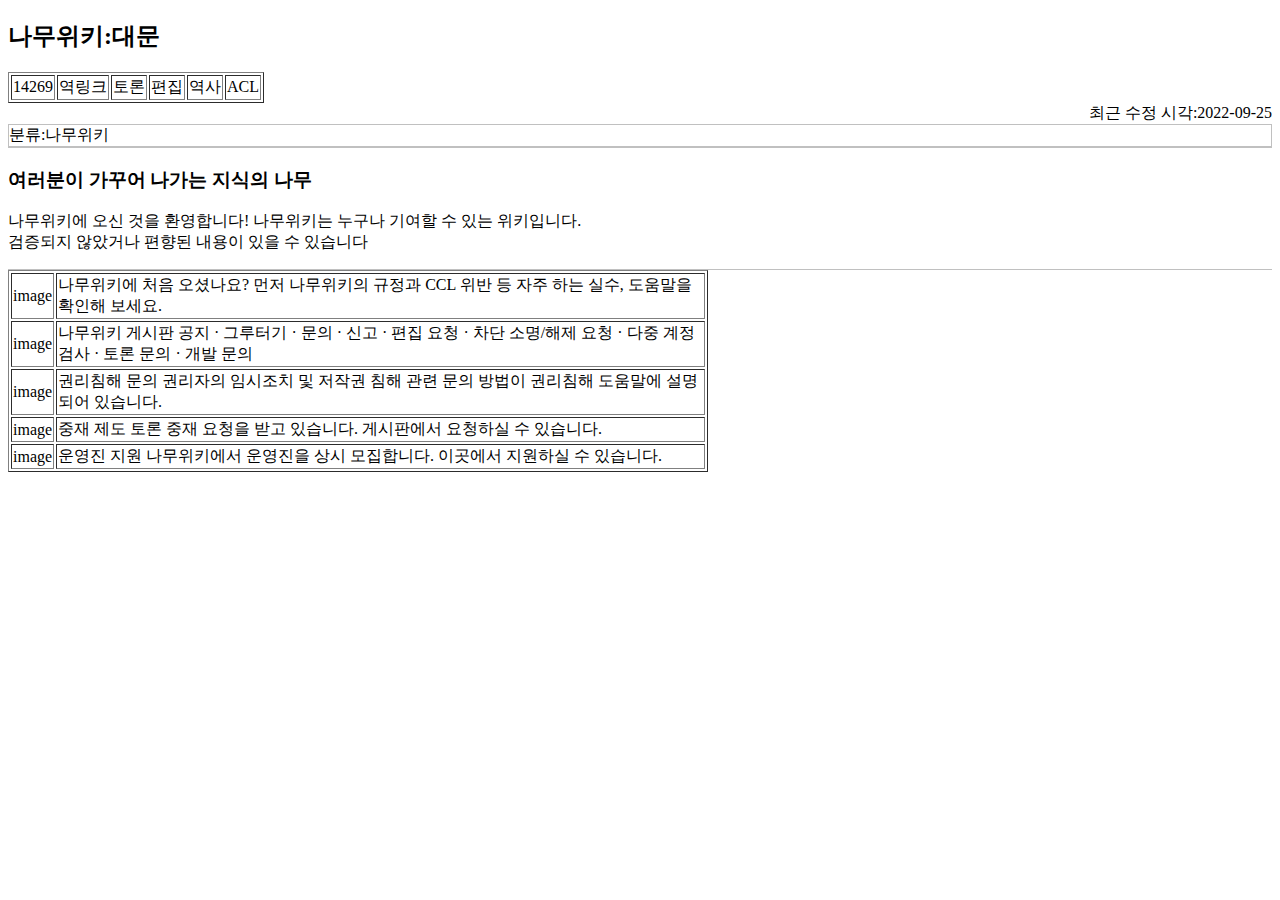
==== namu.html @ ae4594b6 "[2022/09/27]first" ====
<!DOCTYPE html>
<html lang="en">
<head>
    <meta charset="UTF-8">
    <meta http-equiv="X-UA-Compatible" content="IE=edge">
    <meta name="viewport" content="width=device-width, initial-scale=1.0">
    <link rel="stylesheet" href="style.css">
    <title>나무 위키</title>
</head>
<body>
    <h2>나무위키:대문</h2>
    <table border="1">
        <td>14269</td>
        <td>역링크</td>
        <td>토론</td>
        <td>편집</td>
        <td>역사</td>
        <td>ACL</td>
    </table>
    <div class="migi">
        <span>최근 수정 시각:2022-09-25 </span>
    </div>
    
    <div class="qwer">
    
      <span>분류:나무위키</span>
    
    </div>
    <div class="qwer1">
    <p>
        <h3>여러분이 가꾸어 나가는 지식의 나무</h3>
            나무위키에 오신 것을 환영합니다!
         나무위키는 누구나 기여할 수 있는 위키입니다.
        <br> 검증되지 않았거나 편향된 내용이 있을 수 있습니다</br>
    </p> 
   </div>
   <div class="my_box">
    <table border="1"width="700">
    <tr>
      <td>image</td>
      <td>나무위키에 처음 오셨나요?
먼저 나무위키의 규정과 CCL 위반 등 자주 하는 실수, 도움말을 확인해 보세요.</td>
    </tr>
    <tr>
        <td>image</td>
      <td>나무위키 게시판
        공지 · 그루터기 · 문의 · 신고 · 편집 요청 · 차단 소명/해제 요청 · 다중 계정 검사 · 토론 문의 · 개발 문의
    </tr>
    <tr>
        <td>image</td>
      <td>권리침해 문의
        권리자의 임시조치 및 저작권 침해 관련 문의 방법이 권리침해 도움말에 설명되어 있습니다.
    </tr>
    <tr>
        <td>image</td>
      <td>중재 제도
        토론 중재 요청을 받고 있습니다. 게시판에서 요청하실 수 있습니다.
<tr>
    <td>image</td>
  <td>운영진 지원
    나무위키에서 운영진을 상시 모집합니다. 이곳에서 지원하실 수 있습니다.
</td>
    </tr>
</table>  

</div>

</body>

</html>
---- style.css ----
.qwer{
    border: 1px solid silver
}

.qwer1{
    
    border-top:1px solid silver;
    border-bottom :1px solid silver;
   
}

.migi{
    text-align: right;

}
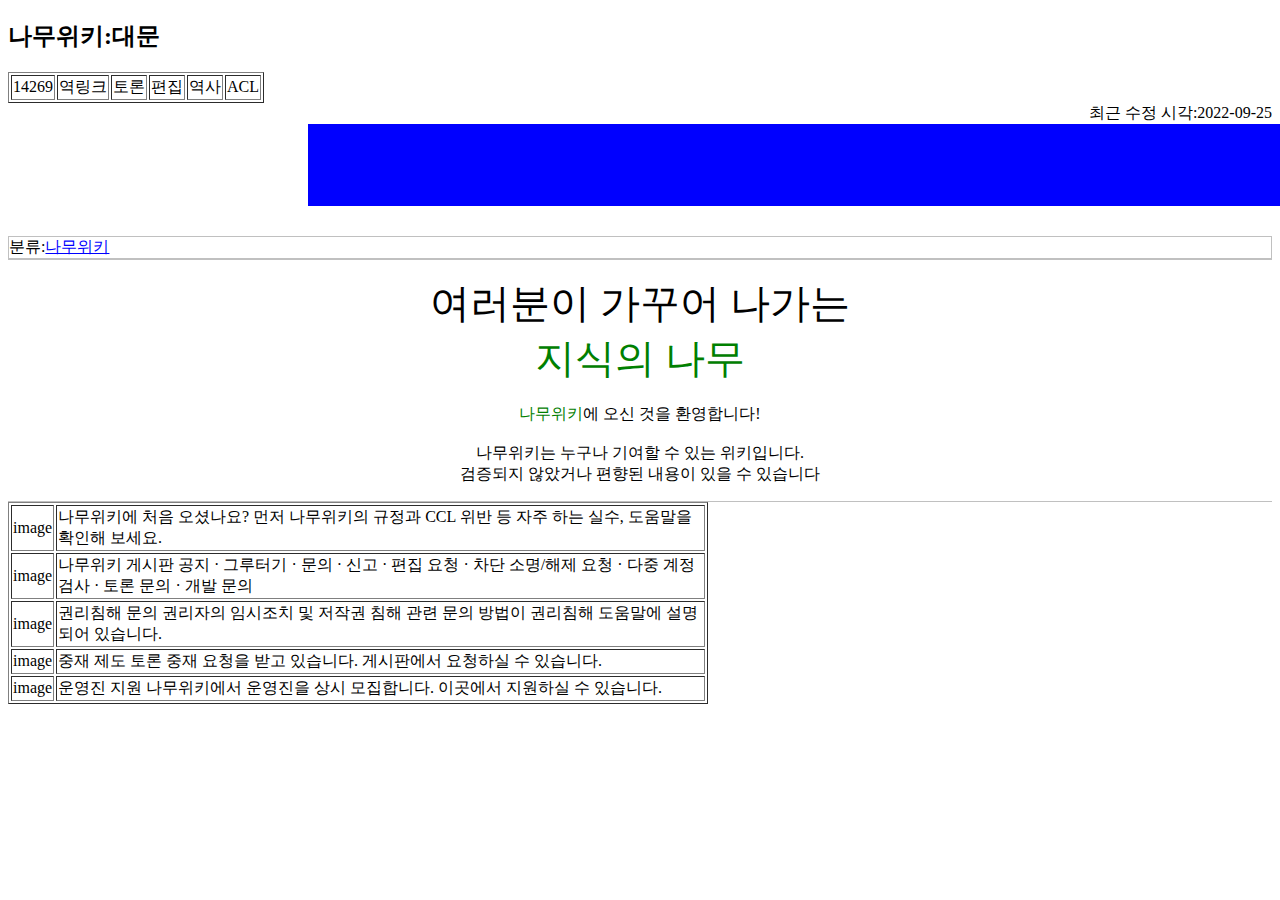
==== commit bac968f2: "cording practice 2days" ====
--- a/namu.html
+++ b/namu.html
@@ -19,23 +19,33 @@
     </table>
     <div class="migi">
         <span>최근 수정 시각:2022-09-25 </span>
+       
+    </div>
+    <div class="qw">
+     
     </div>
     
     <div class="qwer">
     
-      <span>분류:나무위키</span>
-    
+      분류:<span class=welcome>나무위키</span>
+      
     </div>
     <div class="qwer1">
     <p>
-        <h3>여러분이 가꾸어 나가는 지식의 나무</h3>
-            나무위키에 오신 것을 환영합니다!
-         나무위키는 누구나 기여할 수 있는 위키입니다.
-        <br> 검증되지 않았거나 편향된 내용이 있을 수 있습니다</br>
+            <div style="font-size: 40px;">
+            
+             
+            여러분이 가꾸어 나가는 <div class="col1">지식의 나무 </div>
+          
+            </div>
+        
+      <br> <span style="color: green;">나무위키</span>에 오신 것을 환영합니다!  </br>
+        <br>   나무위키는 누구나 기여할 수 있는 위키입니다.</br>
+          검증되지 않았거나 편향된 내용이 있을 수 있습니다
     </p> 
    </div>
    <div class="my_box">
-    <table border="1"width="700">
+    <table border="1" width="700">
     <tr>
       <td>image</td>
       <td>나무위키에 처음 오셨나요?
--- a/style.css
+++ b/style.css
@@ -1,15 +1,34 @@
 .qwer{
-    border: 1px solid silver
+    border: 1px solid silver;
+    display: flex;
+   
 }
-
+span.welcome{
+    color: blue;
+    text-decoration: underline;
+}
 .qwer1{
-    
+    text-align: center;
     border-top:1px solid silver;
     border-bottom :1px solid silver;
-   
+    
 }
 
 .migi{
     text-align: right;
 
-}+}
+
+.qw{
+    border:1px solid blue;
+    height: 80px;
+    width: 1000px;
+    display: flex;
+    background-color: blue;
+    margin-left: 300px;
+    margin-bottom: 30px;
+}
+
+.col1{
+    color: green;
+    }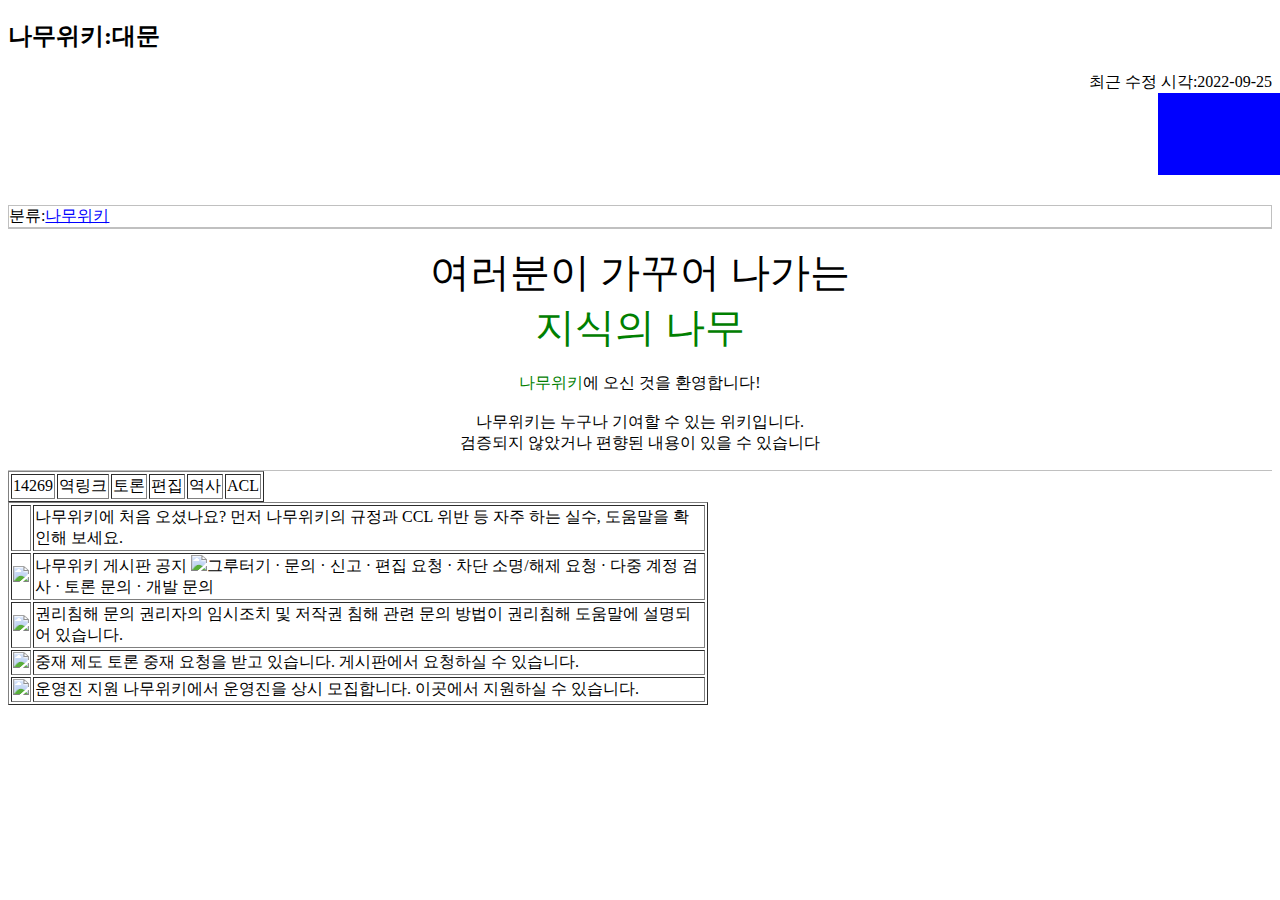
==== commit 935ff24f: "practicing2" ====
--- a/namu.html
+++ b/namu.html
@@ -9,6 +9,7 @@
 </head>
 <body>
     <h2>나무위키:대문</h2>
+    <div class="table121">
     <table border="1">
         <td>14269</td>
         <td>역링크</td>
@@ -16,7 +17,9 @@
         <td>편집</td>
         <td>역사</td>
         <td>ACL</td>
-    </table>
+     
+      </div>
+  
     <div class="migi">
         <span>최근 수정 시각:2022-09-25 </span>
        
@@ -44,29 +47,37 @@
           검증되지 않았거나 편향된 내용이 있을 수 있습니다
     </p> 
    </div>
-   <div class="my_box">
+   
     <table border="1" width="700">
     <tr>
-      <td>image</td>
+     <td><div class="aa11"></td></div> 
       <td>나무위키에 처음 오셨나요?
 먼저 나무위키의 규정과 CCL 위반 등 자주 하는 실수, 도움말을 확인해 보세요.</td>
     </tr>
     <tr>
-        <td>image</td>
+      <div class="aa11"><td><img src="pexels-bruno-silva-13687407.jpg"></td></div>
       <td>나무위키 게시판
-        공지 · 그루터기 · 문의 · 신고 · 편집 요청 · 차단 소명/해제 요청 · 다중 계정 검사 · 토론 문의 · 개발 문의
+        공지 
+       <span><img src =C:\Users\jbh94\OneDrive\바탕 화면\practice\img\palm-leaves-baie-lazare-mahe-island-seychelles-3869777.jpg>그루터기</span>
+       <span>· 문의 </span>
+       <span>· 신고 </span>
+       <span>· 편집 요청 </span>
+       <span>· 차단 소명/해제 요청</span> 
+       <span>· 다중 계정 검사 </span>
+       <span>· 토론 문의 </span>
+       <span>· 개발 문의</span>
     </tr>
     <tr>
-        <td>image</td>
+      <div class="box1"><td><img src="pexels-bruno-silva-13687407.jpg"></td></div>
       <td>권리침해 문의
         권리자의 임시조치 및 저작권 침해 관련 문의 방법이 권리침해 도움말에 설명되어 있습니다.
     </tr>
     <tr>
-        <td>image</td>
+      <div class="box1"><td><img src="pexels-bruno-silva-13687407.jpg"></td></div>
       <td>중재 제도
         토론 중재 요청을 받고 있습니다. 게시판에서 요청하실 수 있습니다.
 <tr>
-    <td>image</td>
+  <div class="box1"><td><img src="pexels-bruno-silva-13687407.jpg"></td></div>
   <td>운영진 지원
     나무위키에서 운영진을 상시 모집합니다. 이곳에서 지원하실 수 있습니다.
 </td>
--- a/style.css
+++ b/style.css
@@ -7,13 +7,18 @@
     color: blue;
     text-decoration: underline;
 }
+
 .qwer1{
     text-align: center;
     border-top:1px solid silver;
     border-bottom :1px solid silver;
     
 }
-
+.table121{
+    align:right;
+    
+   }
+   
 .migi{
     text-align: right;
 
@@ -25,10 +30,14 @@
     width: 1000px;
     display: flex;
     background-color: blue;
-    margin-left: 300px;
+    margin-left: 1150px;
     margin-bottom: 30px;
 }
 
 .col1{
     color: green;
-    }+    }
+
+.aa11{
+   
+}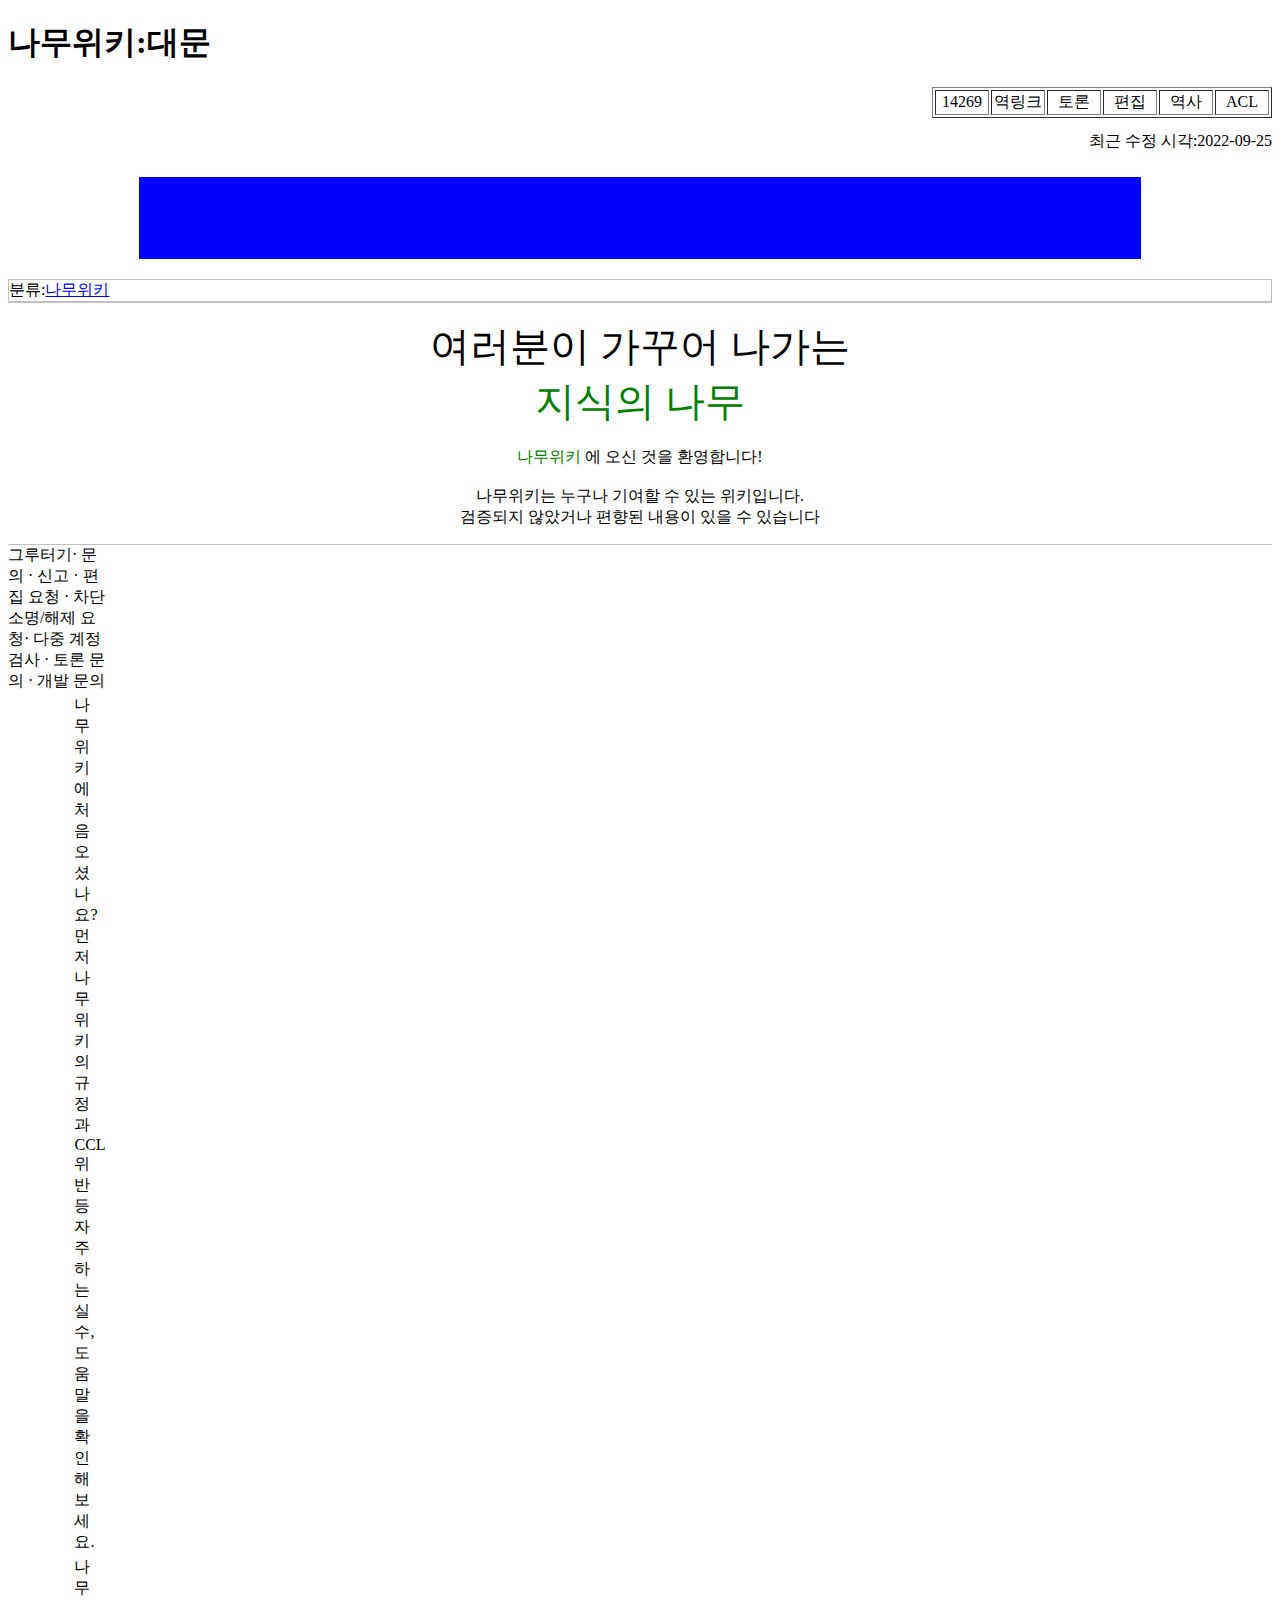
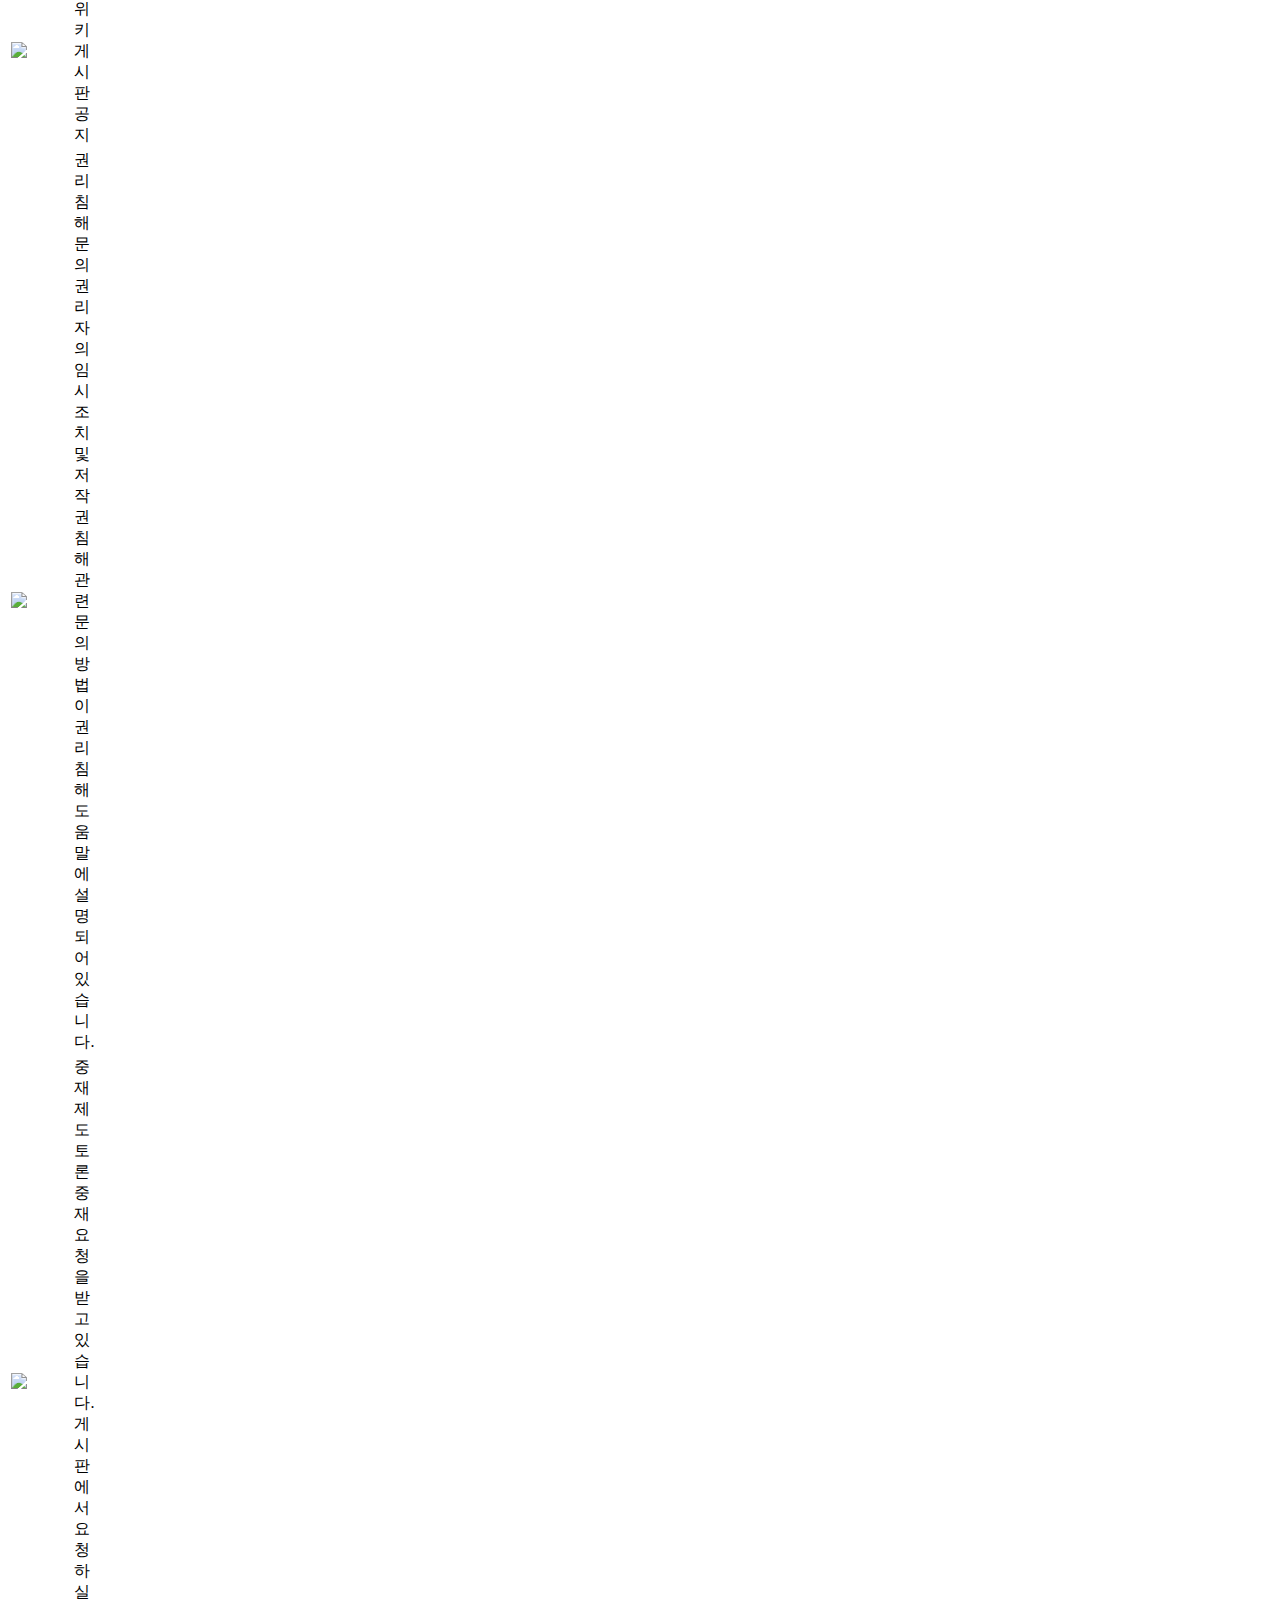
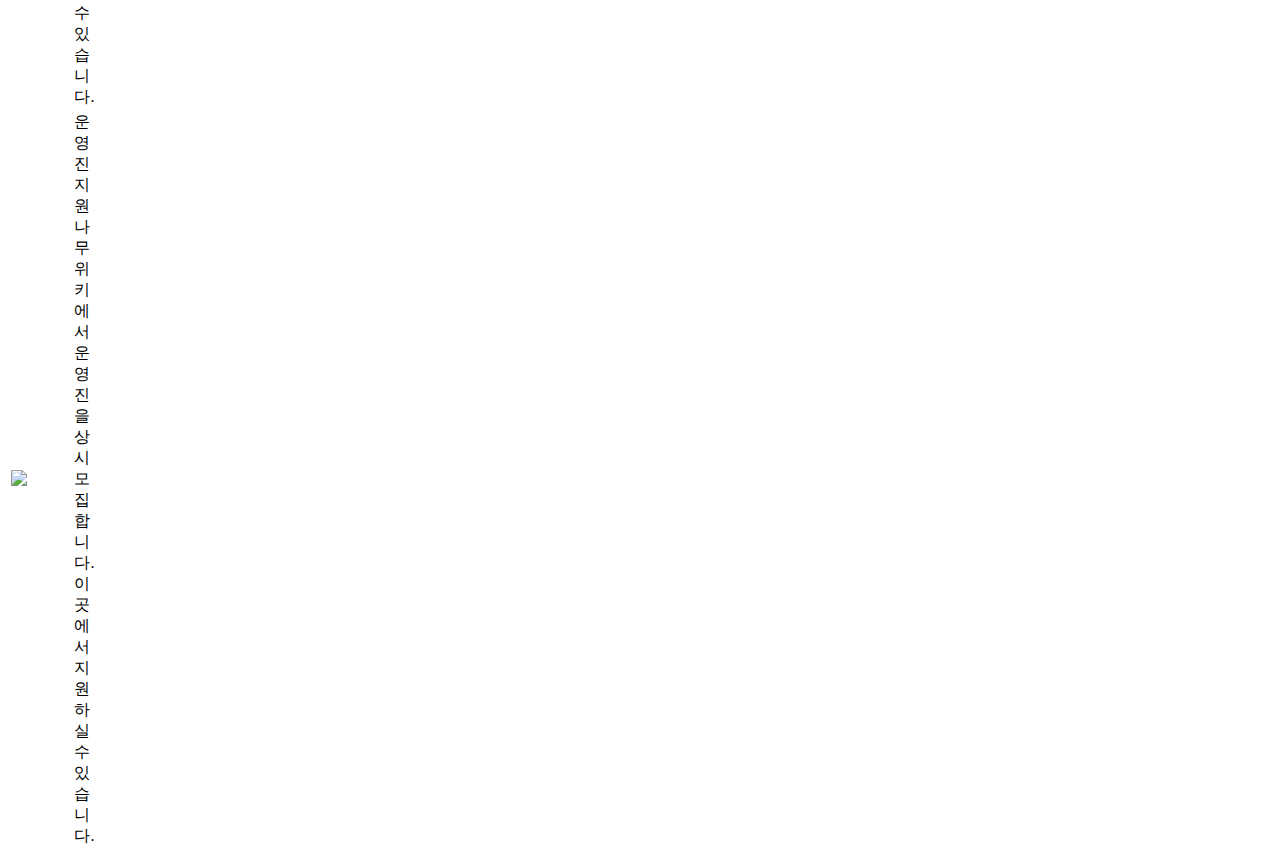
==== commit 795b5ba8: "practice 3" ====
--- a/namu.html
+++ b/namu.html
@@ -7,81 +7,131 @@
     <link rel="stylesheet" href="style.css">
     <title>나무 위키</title>
 </head>
+
 <body>
-    <h2>나무위키:대문</h2>
+    
+  <h1>나무위키:대문</h1>
     <div class="table121">
-    <table border="1">
-        <td>14269</td>
-        <td>역링크</td>
-        <td>토론</td>
-        <td>편집</td>
-        <td>역사</td>
-        <td>ACL</td>
+    <table border="1"align="right">
+        <td width="50px">14269</td>
+        <td width="50px">역링크</td>
+        <td width="50px">토론</td>
+        <td width="50px">편집</td>
+        <td width="50px">역사</td>
+        <td width="50px">ACL</td>
+    </table>
      
-      </div>
+    </div>
   
     <div class="migi">
-        <span>최근 수정 시각:2022-09-25 </span>
+       
+      최근 수정 시각:2022-09-25 
        
     </div>
+   
     <div class="qw">
      
     </div>
     
     <div class="qwer">
     
-      분류:<span class=welcome>나무위키</span>
+      분류:<span class="welcome">나무위키</span>
       
     </div>
     <div class="qwer1">
-    <p>
+   
+     <p>
             <div style="font-size: 40px;">
-            
-             
-            여러분이 가꾸어 나가는 <div class="col1">지식의 나무 </div>
+             여러분이 가꾸어 나가는 
+
+            <div class="col1">
+              지식의 나무 
+            </div>
           
             </div>
         
-      <br> <span style="color: green;">나무위키</span>에 오신 것을 환영합니다!  </br>
-        <br>   나무위키는 누구나 기여할 수 있는 위키입니다.</br>
-          검증되지 않았거나 편향된 내용이 있을 수 있습니다
+      <br> 
+         <span style="color: green;">
+          나무위키
+        </span>
+        에 오신 것을 환영합니다! 
+      </br>
+      
+      <br>  
+       나무위키는 누구나 기여할 수 있는 위키입니다.
+      </br>
+      
+      검증되지 않았거나 편향된 내용이 있을 수 있습니다
     </p> 
-   </div>
+  
+  </div>
    
-    <table border="1" width="700">
+  <div class="rw11">
+  
+    <table>
+   
+      <tr>
+     <td width="200px">
+      <div class="aa11">
+
+    </td>
+      </div> 
+     
+     <td>
+      나무위키에 처음 오셨나요?먼저 나무위키의 규정과 CCL 위반 등 자주 하는 실수, 도움말을 확인해 보세요.
+     </td>
+    
+    </tr>
+    
+  <tr>
+    
+    <div class="aa11"><td><img src="./img/palm-leaves-baie-lazare-mahe-island-seychelles-3869777.jpg"></td></div>
+      <td>나무위키 게시판 공지 </td>
+
+          <span><img src ="">그루터기</span>
+          <span><img src ="">· 문의 </span>
+          <span><img src ="">· 신고 </span>
+          <span>· 편집 요청 </span>
+          <span>· 차단 소명/해제 요청</span> 
+          <span>· 다중 계정 검사 </span>
+          <span>· 토론 문의 </span>
+          <span>· 개발 문의</span>
+
+  </tr>
+    </div>
+  <tr>
+      <div class="box1">
+        <td>
+          <img src="pexels-bruno-silva-13687407.jpg">
+        </td>
+      </div>
+      
+      <td>권리침해 문의권리자의 임시조치 및 저작권 침해 관련 문의 방법이 권리침해 도움말에 설명되어 있습니다.</td>
+  
+  
+      </tr>
     <tr>
-     <td><div class="aa11"></td></div> 
-      <td>나무위키에 처음 오셨나요?
-먼저 나무위키의 규정과 CCL 위반 등 자주 하는 실수, 도움말을 확인해 보세요.</td>
-    </tr>
-    <tr>
-      <div class="aa11"><td><img src="pexels-bruno-silva-13687407.jpg"></td></div>
-      <td>나무위키 게시판
-        공지 
-       <span><img src =C:\Users\jbh94\OneDrive\바탕 화면\practice\img\palm-leaves-baie-lazare-mahe-island-seychelles-3869777.jpg>그루터기</span>
-       <span>· 문의 </span>
-       <span>· 신고 </span>
-       <span>· 편집 요청 </span>
-       <span>· 차단 소명/해제 요청</span> 
-       <span>· 다중 계정 검사 </span>
-       <span>· 토론 문의 </span>
-       <span>· 개발 문의</span>
-    </tr>
-    <tr>
-      <div class="box1"><td><img src="pexels-bruno-silva-13687407.jpg"></td></div>
-      <td>권리침해 문의
-        권리자의 임시조치 및 저작권 침해 관련 문의 방법이 권리침해 도움말에 설명되어 있습니다.
-    </tr>
-    <tr>
-      <div class="box1"><td><img src="pexels-bruno-silva-13687407.jpg"></td></div>
-      <td>중재 제도
-        토론 중재 요청을 받고 있습니다. 게시판에서 요청하실 수 있습니다.
+ 
+      <div class="box1">
+        <td>
+          <img src="pexels-bruno-silva-13687407.jpg">
+        </td>
+      </div>
+      
+      <td> 
+        중재 제도 토론 중재 요청을 받고 있습니다. 게시판에서 요청하실 수 있습니다.
+      </td> 
 <tr>
-  <div class="box1"><td><img src="pexels-bruno-silva-13687407.jpg"></td></div>
+ 
+  <div class="box1">
+    <td><img src="pexels-bruno-silva-13687407.jpg"></td>
+  </div>
+ 
   <td>운영진 지원
     나무위키에서 운영진을 상시 모집합니다. 이곳에서 지원하실 수 있습니다.
-</td>
-    </tr>
+  </td>
+  
+</tr>
 </table>  
 
 </div>
--- a/style.css
+++ b/style.css
@@ -1,7 +1,7 @@
 .qwer{
     border: 1px solid silver;
     display: flex;
-   
+    margin-top: 20px;
 }
 span.welcome{
     color: blue;
@@ -15,13 +15,13 @@
     
 }
 .table121{
-    align:right;
-    
+   text-align: center;
    }
    
 .migi{
     text-align: right;
-
+    margin-top: 66px;
+   
 }
 
 .qw{
@@ -30,14 +30,23 @@
     width: 1000px;
     display: flex;
     background-color: blue;
-    margin-left: 1150px;
-    margin-bottom: 30px;
+    justify-content: center;
+    margin: auto;
+    margin-top: 25px;
 }
 
 .col1{
     color: green;
     }
 
+.rw11{
+    border: 1px;
+    width: 100px;
+}
+
 .aa11{
-   
-}+    width: auto; 
+    height:auto; 
+  }
+  
+    
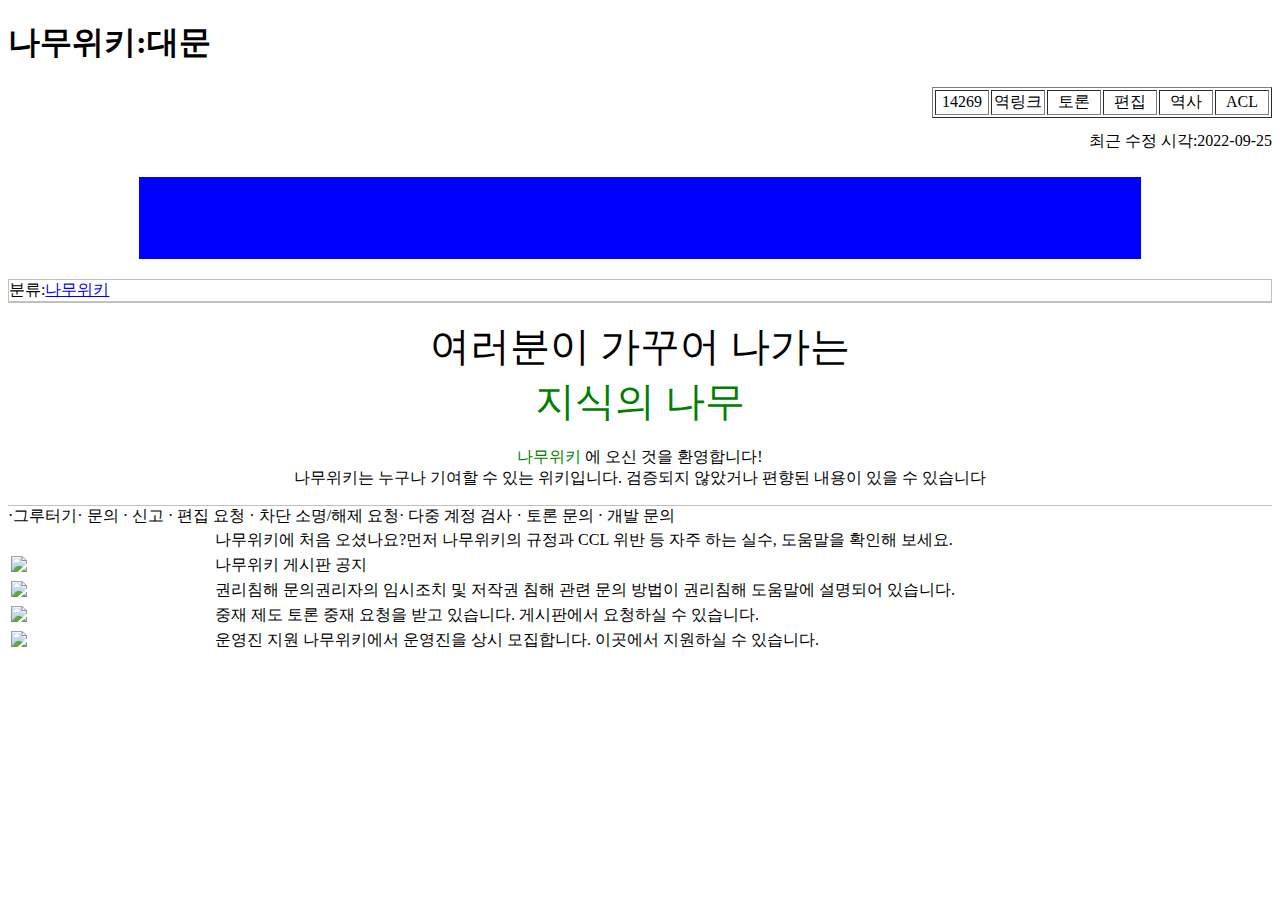
==== commit 501dadec: "practice4" ====
--- a/namu.html
+++ b/namu.html
@@ -1,3 +1,9 @@
+<!DOCTYPE html>
+<html lang="en">
+<head>
+    <meta charset="UTF-8">
+    <meta http-equiv="X-UA-Compatible" content="IE=edge">
+    <meta name="viewport" content="width=device-width, initial-scale=1.0">
 <!DOCTYPE html>
 <html lang="en">
 <head>
@@ -8,134 +14,102 @@
     <title>나무 위키</title>
 </head>
 
-<body>
-    
+<body>  
   <h1>나무위키:대문</h1>
     <div class="table121">
-    <table border="1"align="right">
-        <td width="50px">14269</td>
-        <td width="50px">역링크</td>
-        <td width="50px">토론</td>
-        <td width="50px">편집</td>
-        <td width="50px">역사</td>
-        <td width="50px">ACL</td>
-    </table>
-     
+        <table border="1"align="right">
+            <td width="50px">14269</td>
+            <td width="50px">역링크</td>
+            <td width="50px">토론</td>
+            <td width="50px">편집</td>
+            <td width="50px">역사</td>
+            <td width="50px">ACL</td>
+        </table> 
     </div>
-  
+    
     <div class="migi">
-       
-      최근 수정 시각:2022-09-25 
-       
+       최근 수정 시각:2022-09-25 
     </div>
-   
     <div class="qw">
      
     </div>
-    
     <div class="qwer">
-    
-      분류:<span class="welcome">나무위키</span>
-      
+        분류:<span class="welcome">나무위키</span>
     </div>
     <div class="qwer1">
-   
-     <p>
+        <p>
             <div style="font-size: 40px;">
-             여러분이 가꾸어 나가는 
+                여러분이 가꾸어 나가는
+                <div class="col1">
+                    지식의 나무 
+                </div>
+            </div>
+            <span style="color: green;">
+              <br> 나무위키
+            </span>
+            <span>
+                에 오신 것을 환영합니다! 
+            </span>
+            <br>
+            <sapn>
+                나무위키는 누구나 기여할 수 있는 위키입니다.
+            </sapn>
+            <span>
+                검증되지 않았거나 편향된 내용이 있을 수 있습니다
+            </span>
+        </p> 
+    </div>
+    <table>
+        <div class="rw11">
+            <tr>
+                <td width="200px">
+                    <div class="aa11">
+                    
+                    </div>    
+                </td>
+                <td>
+                    나무위키에 처음 오셨나요?먼저 나무위키의 규정과 CCL 위반 등 자주 하는 실수, 도움말을 확인해 보세요.
+                </td>
+            </tr>
+            
+            <tr>
+                <div class="aa11">
+                    <td><img src="./img/palm-leaves-baie-lazare-mahe-island-seychelles-3869777.jpg"></td>
+                </div>
+                <td>나무위키 게시판 공지 </td>
+                <span><img src ="">·그루터기</span>
+                <span><img src ="">· 문의 </span>
+                <span><img src ="">· 신고 </span>
+                <span><img src ="">· 편집 요청 </span>
+                <span><img src ="">· 차단 소명/해제 요청</span> 
+                <span><img src ="">· 다중 계정 검사 </span>
+                <span><img src ="">· 토론 문의 </span>
+                <span><img src ="">· 개발 문의</span>
 
-            <div class="col1">
-              지식의 나무 
+            </tr>
+        </div>
+        <tr>
+            <div class="box1">
+                <td><img src="pexels-bruno-silva-13687407.jpg"></td>
             </div>
-          
+            <td>권리침해 문의권리자의 임시조치 및 저작권 침해 관련 문의 방법이 권리침해 도움말에 설명되어 있습니다.</td>
+        </tr>
+        <tr>
+            <div class="box1">
+                <td>
+                    <img src="pexels-bruno-silva-13687407.jpg">
+                </td>
             </div>
-        
-      <br> 
-         <span style="color: green;">
-          나무위키
-        </span>
-        에 오신 것을 환영합니다! 
-      </br>
-      
-      <br>  
-       나무위키는 누구나 기여할 수 있는 위키입니다.
-      </br>
-      
-      검증되지 않았거나 편향된 내용이 있을 수 있습니다
-    </p> 
-  
-  </div>
-   
-  <div class="rw11">
-  
-    <table>
-   
-      <tr>
-     <td width="200px">
-      <div class="aa11">
-
-    </td>
-      </div> 
-     
-     <td>
-      나무위키에 처음 오셨나요?먼저 나무위키의 규정과 CCL 위반 등 자주 하는 실수, 도움말을 확인해 보세요.
-     </td>
-    
-    </tr>
-    
-  <tr>
-    
-    <div class="aa11"><td><img src="./img/palm-leaves-baie-lazare-mahe-island-seychelles-3869777.jpg"></td></div>
-      <td>나무위키 게시판 공지 </td>
-
-          <span><img src ="">그루터기</span>
-          <span><img src ="">· 문의 </span>
-          <span><img src ="">· 신고 </span>
-          <span>· 편집 요청 </span>
-          <span>· 차단 소명/해제 요청</span> 
-          <span>· 다중 계정 검사 </span>
-          <span>· 토론 문의 </span>
-          <span>· 개발 문의</span>
-
-  </tr>
-    </div>
-  <tr>
-      <div class="box1">
+            <td> 
+                중재 제도 토론 중재 요청을 받고 있습니다. 게시판에서 요청하실 수 있습니다.
+            </td> 
+        </tr>
+        <div class="box1">
+            <td><img src="pexels-bruno-silva-13687407.jpg"></td>
+        </div>
         <td>
-          <img src="pexels-bruno-silva-13687407.jpg">
+            운영진 지원 나무위키에서 운영진을 상시 모집합니다. 이곳에서 지원하실 수 있습니다.
         </td>
-      </div>
-      
-      <td>권리침해 문의권리자의 임시조치 및 저작권 침해 관련 문의 방법이 권리침해 도움말에 설명되어 있습니다.</td>
-  
-  
-      </tr>
-    <tr>
- 
-      <div class="box1">
-        <td>
-          <img src="pexels-bruno-silva-13687407.jpg">
-        </td>
-      </div>
-      
-      <td> 
-        중재 제도 토론 중재 요청을 받고 있습니다. 게시판에서 요청하실 수 있습니다.
-      </td> 
-<tr>
- 
-  <div class="box1">
-    <td><img src="pexels-bruno-silva-13687407.jpg"></td>
-  </div>
- 
-  <td>운영진 지원
-    나무위키에서 운영진을 상시 모집합니다. 이곳에서 지원하실 수 있습니다.
-  </td>
-  
-</tr>
-</table>  
-
-</div>
-
+    </table>  
 </body>
-
 </html>--- a/style.css
+++ b/style.css
@@ -40,6 +40,7 @@
     }
 
 .rw11{
+    table-layout: auto;
     border: 1px;
     width: 100px;
 }
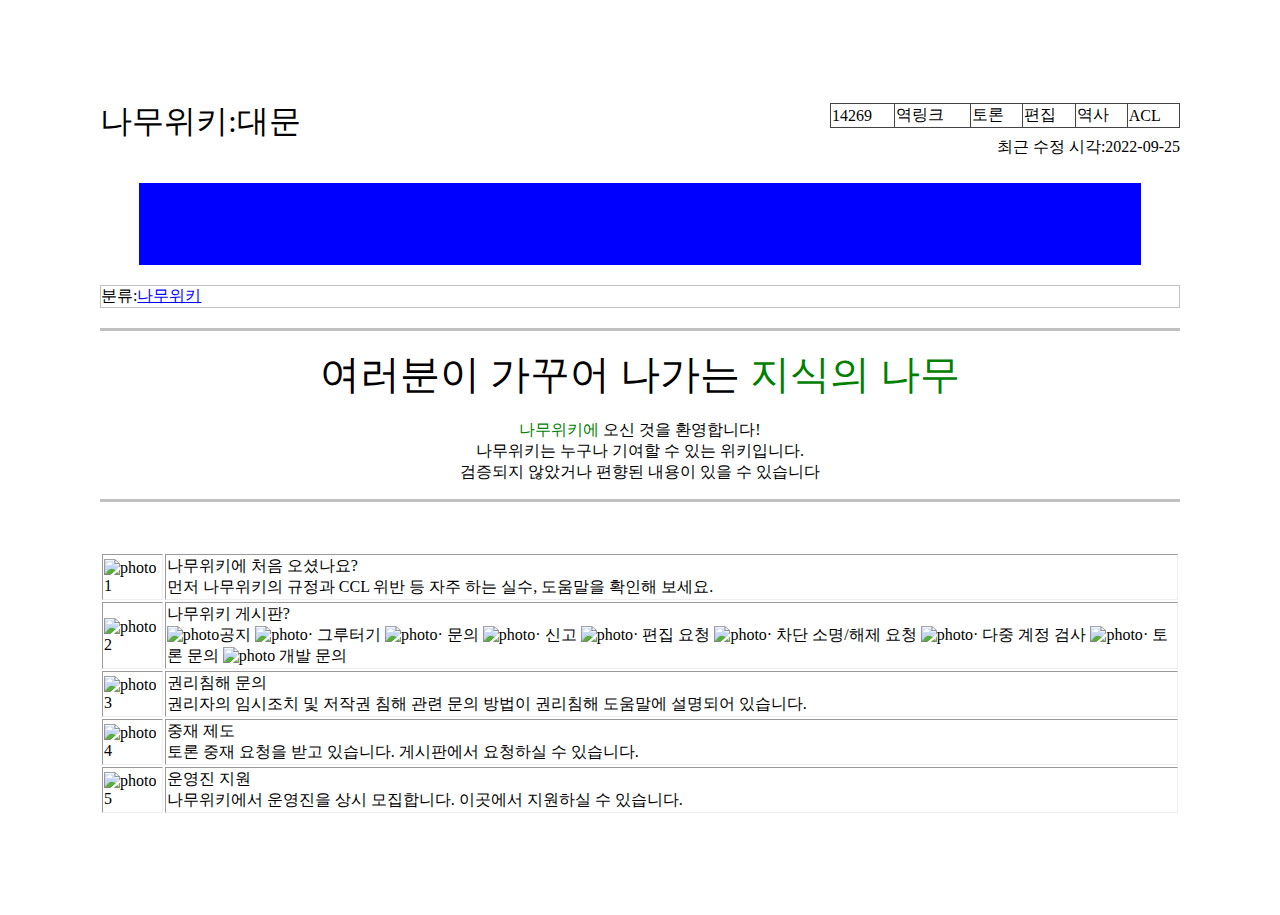
==== commit 4af6d709: "practice3" ====
--- a/namu.html
+++ b/namu.html
@@ -15,18 +15,19 @@
 </head>
 
 <body>  
-  <h1>나무위키:대문</h1>
-    <div class="table121">
-        <table border="1"align="right">
-            <td width="50px">14269</td>
-            <td width="50px">역링크</td>
-            <td width="50px">토론</td>
-            <td width="50px">편집</td>
-            <td width="50px">역사</td>
-            <td width="50px">ACL</td>
-        </table> 
+    <div class="title0">
+         나무위키:대문
     </div>
-    
+    <table class="table0" border="1">
+        <div class="table121">
+            <td>14269</td>
+            <td>역링크</td>
+            <td>토론</td>
+            <td>편집</td>
+            <td>역사</td>
+            <td>ACL</td>
+        </div>
+</table>
     <div class="migi">
        최근 수정 시각:2022-09-25 
     </div>
@@ -39,77 +40,65 @@
     <div class="qwer1">
         <p>
             <div style="font-size: 40px;">
-                여러분이 가꾸어 나가는
-                <div class="col1">
-                    지식의 나무 
-                </div>
+                여러분이 가꾸어 나가는 <span class=col1>지식의 나무 </span>
+              
             </div>
             <span style="color: green;">
-              <br> 나무위키
+              <br> 나무위키에
             </span>
             <span>
-                에 오신 것을 환영합니다! 
+                오신 것을 환영합니다! 
             </span>
             <br>
-            <sapn>
-                나무위키는 누구나 기여할 수 있는 위키입니다.
-            </sapn>
             <span>
+                나무위키는 누구나 기여할 수 있는 위키입니다.<br>
                 검증되지 않았거나 편향된 내용이 있을 수 있습니다
             </span>
         </p> 
     </div>
-    <table>
-        <div class="rw11">
-            <tr>
-                <td width="200px">
-                    <div class="aa11">
-                    
-                    </div>    
-                </td>
-                <td>
-                    나무위키에 처음 오셨나요?먼저 나무위키의 규정과 CCL 위반 등 자주 하는 실수, 도움말을 확인해 보세요.
+    <table class="table1" border="1" solid="black">
+        <tbody>
+           <tr> 
+                <td><img src="" alt="photo">1</td>
+                <td>나무위키에 처음 오셨나요?<br> 
+                먼저 나무위키의 규정과 CCL 위반 등 자주 하는 실수, 도움말을 확인해 보세요.
                 </td>
             </tr>
-            
-            <tr>
-                <div class="aa11">
-                    <td><img src="./img/palm-leaves-baie-lazare-mahe-island-seychelles-3869777.jpg"></td>
-                </div>
-                <td>나무위키 게시판 공지 </td>
-                <span><img src ="">·그루터기</span>
-                <span><img src ="">· 문의 </span>
-                <span><img src ="">· 신고 </span>
-                <span><img src ="">· 편집 요청 </span>
-                <span><img src ="">· 차단 소명/해제 요청</span> 
-                <span><img src ="">· 다중 계정 검사 </span>
-                <span><img src ="">· 토론 문의 </span>
-                <span><img src ="">· 개발 문의</span>
-
+            <tr> 
+                <td><img src="" alt="photo">2</td>
+                <td>나무위키 게시판?<br> 
+                    <div class="photo1">
+                        <img src="" alt="photo">공지 
+                        <img src="" alt="photo">· 그루터기 
+                        <img src="" alt="photo">· 문의
+                        <img src="" alt="photo">· 신고 
+                        <img src="" alt="photo">· 편집 요청 
+                        <img src="" alt="photo">· 차단 소명/해제 요청 
+                        <img src="" alt="photo">· 다중 계정 검사
+                        <img src="" alt="photo">· 토론 문의 
+                        <img src="" alt="photo"> 개발 문의
+                    </div> 
+                  </td>
             </tr>
-        </div>
-        <tr>
-            <div class="box1">
-                <td><img src="pexels-bruno-silva-13687407.jpg"></td>
-            </div>
-            <td>권리침해 문의권리자의 임시조치 및 저작권 침해 관련 문의 방법이 권리침해 도움말에 설명되어 있습니다.</td>
-        </tr>
-        <tr>
-            <div class="box1">
-                <td>
-                    <img src="pexels-bruno-silva-13687407.jpg">
+            <tr> 
+                <td><img src="" alt="photo">3</td>
+                <td>권리침해 문의<br> 
+                    권리자의 임시조치 및 저작권 침해 관련 문의 방법이 권리침해 도움말에 설명되어 있습니다.
                 </td>
-            </div>
-            <td> 
-                중재 제도 토론 중재 요청을 받고 있습니다. 게시판에서 요청하실 수 있습니다.
-            </td> 
-        </tr>
-        <div class="box1">
-            <td><img src="pexels-bruno-silva-13687407.jpg"></td>
-        </div>
-        <td>
-            운영진 지원 나무위키에서 운영진을 상시 모집합니다. 이곳에서 지원하실 수 있습니다.
-        </td>
-    </table>  
+            </tr>
+            <tr> 
+                <td><img src="" alt="photo">4</td>
+                <td>중재 제도<br> 
+                    토론 중재 요청을 받고 있습니다. 게시판에서 요청하실 수 있습니다.
+                </td>
+            </tr>
+            <tr> 
+                <td><img src="" alt="photo">5</td>
+                <td>운영진 지원<br> 
+                    나무위키에서 운영진을 상시 모집합니다. 이곳에서 지원하실 수 있습니다.
+                </td>
+            </tr>
+        </tbody>
+    </table>
 </body>
 </html>--- a/style.css
+++ b/style.css
@@ -2,6 +2,7 @@
     border: 1px solid silver;
     display: flex;
     margin-top: 20px;
+    margin-bottom: 20px;
 }
 span.welcome{
     color: blue;
@@ -10,17 +11,24 @@
 
 .qwer1{
     text-align: center;
-    border-top:1px solid silver;
-    border-bottom :1px solid silver;
+    border-top:3px solid silver;
+    border-bottom :3px solid silver;
     
 }
 .table121{
    text-align: center;
+   align-content: right;
+   margin:auto;
+   border-collapse : collapse;
+
    }
-   
+.table121,td{
+    text-align: center;
+
+}  
 .migi{
     text-align: right;
-    margin-top: 66px;
+    margin-top: 34px;
    
 }
 
@@ -37,17 +45,54 @@
 
 .col1{
     color: green;
+    
     }
 
 .rw11{
-    table-layout: auto;
-    border: 1px;
-    width: 100px;
+    
 }
 
 .aa11{
-    width: auto; 
-    height:auto; 
+    border: 1px
   }
   
+.table0{
+    width: 350px;
+    border: 1px solid #444444;
+    border-collapse: collapse;
+    float: right;
     
+} 
+.table1{ 
+   display: flex;
+   justify-content: center;
+   height: auto;
+   width: auto;
+   border:1px;
+   margin-top: 50px;
+}
+.table0,table121,td{
+    text-align:center;
+}
+
+.table2{
+    border:1px solid black;
+    height:auto;
+    width:auto;
+    text-align:left;
+
+}
+.title0{
+    display: flex;
+    text-align: center;
+    font-size: 200%;
+    margin-bottom: -41px;
+}
+.title0,td{
+    text-align:left;
+}
+
+body{
+    margin : 100px
+}
+
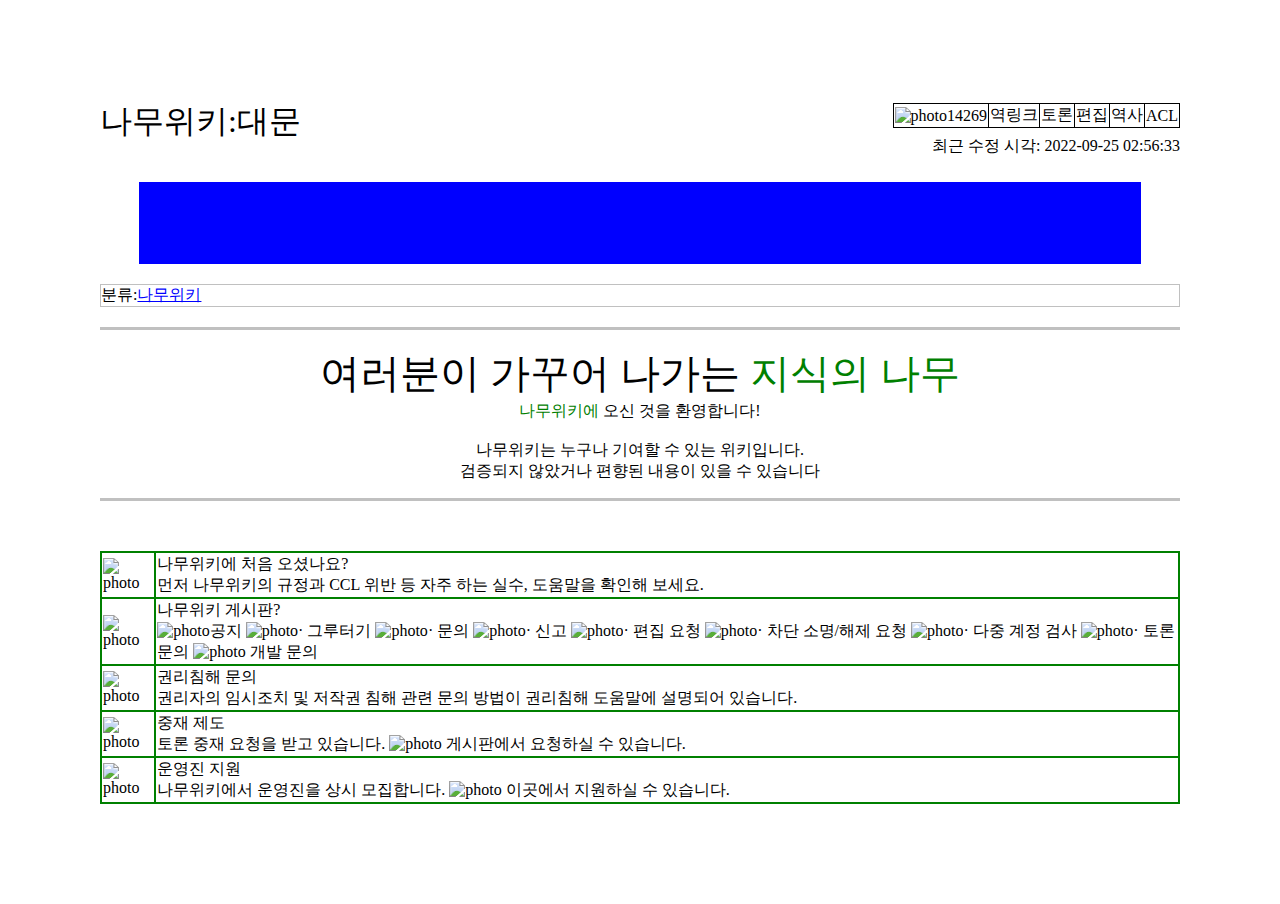
==== commit d815aa03: "practice 80% done" ====
--- a/namu.html
+++ b/namu.html
@@ -18,18 +18,16 @@
     <div class="title0">
          나무위키:대문
     </div>
-    <table class="table0" border="1">
-        <div class="table121">
-            <td>14269</td>
+    <table class="table01">
+            <td><img src="https://cdn.pixabay.com/photo/2013/01/10/14/18/starfish-74535__340.jpg" alt="photo" width="100px" height="10px">14269</td>
             <td>역링크</td>
             <td>토론</td>
             <td>편집</td>
             <td>역사</td>
-            <td>ACL</td>
-        </div>
-</table>
+            <td>ACL</td>      
+    </table>
     <div class="migi">
-       최근 수정 시각:2022-09-25 
+        최근 수정 시각: 2022-09-25 02:56:33
     </div>
     <div class="qw">
      
@@ -40,65 +38,62 @@
     <div class="qwer1">
         <p>
             <div style="font-size: 40px;">
-                여러분이 가꾸어 나가는 <span class=col1>지식의 나무 </span>
+                여러분이 가꾸어 나가는 <a class=col1>지식의 나무 </a>
               
             </div>
             <span style="color: green;">
-              <br> 나무위키에
+                나무위키에
             </span>
+              오신 것을 환영합니다! <br><br>
             <span>
-                오신 것을 환영합니다! 
-            </span>
-            <br>
-            <span>
-                나무위키는 누구나 기여할 수 있는 위키입니다.<br>
-                검증되지 않았거나 편향된 내용이 있을 수 있습니다
+                 나무위키는 누구나 기여할 수 있는 위키입니다.
+            <br> 검증되지 않았거나 편향된 내용이 있을 수 있습니다
             </span>
         </p> 
     </div>
-    <table class="table1" border="1" solid="black">
-        <tbody>
+    <table class="table1">
            <tr> 
-                <td><img src="" alt="photo">1</td>
+                <td><img src="https://cdn.pixabay.com/photo/2022/09/25/15/58/waterfall-7478709__340.jpg" alt="photo" width="150px" height="160px"></td>
                 <td>나무위키에 처음 오셨나요?<br> 
                 먼저 나무위키의 규정과 CCL 위반 등 자주 하는 실수, 도움말을 확인해 보세요.
                 </td>
             </tr>
             <tr> 
-                <td><img src="" alt="photo">2</td>
+                <td><img src="https://cdn.pixabay.com/photo/2022/09/25/15/58/waterfall-7478709__340.jpg" alt="photo"width="150px" height="160px"></td>
                 <td>나무위키 게시판?<br> 
                     <div class="photo1">
-                        <img src="" alt="photo">공지 
-                        <img src="" alt="photo">· 그루터기 
-                        <img src="" alt="photo">· 문의
-                        <img src="" alt="photo">· 신고 
-                        <img src="" alt="photo">· 편집 요청 
-                        <img src="" alt="photo">· 차단 소명/해제 요청 
-                        <img src="" alt="photo">· 다중 계정 검사
-                        <img src="" alt="photo">· 토론 문의 
-                        <img src="" alt="photo"> 개발 문의
+                        <img src="https://cdn.pixabay.com/photo/2022/07/27/06/43/cat-7347316__340.png" alt="photo" width="10px" height="10px">공지 
+                        <img src="https://cdn.pixabay.com/photo/2022/07/27/06/43/cat-7347316__340.png" alt="photo" width="10px" height="10px">· 그루터기 
+                        <img src="https://cdn.pixabay.com/photo/2022/07/27/06/43/cat-7347316__340.png" alt="photo" width="10px" height="10px">· 문의
+                        <img src="https://cdn.pixabay.com/photo/2022/07/27/06/43/cat-7347316__340.png" alt="photo" width="10px" height="10px">· 신고 
+                        <img src="https://cdn.pixabay.com/photo/2022/07/27/06/43/cat-7347316__340.png" alt="photo" width="10px" height="10px">· 편집 요청 
+                        <img src="https://cdn.pixabay.com/photo/2022/07/27/06/43/cat-7347316__340.png" alt="photo" width="10px" height="10px">· 차단 소명/해제 요청 
+                        <img src="https://cdn.pixabay.com/photo/2022/07/27/06/43/cat-7347316__340.png" alt="photo" width="10px" height="10px">· 다중 계정 검사
+                        <img src="https://cdn.pixabay.com/photo/2022/07/27/06/43/cat-7347316__340.png" alt="photo" width="10px" height="10px">· 토론 문의 
+                        <img src="https://cdn.pixabay.com/photo/2022/07/27/06/43/cat-7347316__340.png" alt="photo" width="10px" height="10px"> 개발 문의
                     </div> 
                   </td>
             </tr>
             <tr> 
-                <td><img src="" alt="photo">3</td>
+                <td><img src="https://cdn.pixabay.com/photo/2022/09/25/15/58/waterfall-7478709__340.jpg" alt="photo"width="150px" height="160px"></td>
                 <td>권리침해 문의<br> 
                     권리자의 임시조치 및 저작권 침해 관련 문의 방법이 권리침해 도움말에 설명되어 있습니다.
                 </td>
             </tr>
             <tr> 
-                <td><img src="" alt="photo">4</td>
+                <td><img src="https://cdn.pixabay.com/photo/2022/09/25/15/58/waterfall-7478709__340.jpg" alt="photo"width="150px" height="160px"></td>
                 <td>중재 제도<br> 
-                    토론 중재 요청을 받고 있습니다. 게시판에서 요청하실 수 있습니다.
+                    토론 중재 요청을 받고 있습니다. 
+                    <img src="https://cdn.pixabay.com/photo/2022/07/27/06/43/cat-7347316__340.png" alt="photo" width="10px" height="10px"> 게시판에서 요청하실 수 있습니다.
                 </td>
             </tr>
             <tr> 
-                <td><img src="" alt="photo">5</td>
+                <td><img src="https://cdn.pixabay.com/photo/2022/09/25/15/58/waterfall-7478709__340.jpg" alt="photo"width="150px" height="160px"></td>
                 <td>운영진 지원<br> 
-                    나무위키에서 운영진을 상시 모집합니다. 이곳에서 지원하실 수 있습니다.
+                    나무위키에서 운영진을 상시 모집합니다. 
+                    <img src="https://cdn.pixabay.com/photo/2022/07/27/06/43/cat-7347316__340.png" alt="photo" width="10px" height="10px"> 이곳에서 지원하실 수 있습니다.
                 </td>
             </tr>
-        </tbody>
     </table>
 </body>
 </html>--- a/style.css
+++ b/style.css
@@ -19,8 +19,7 @@
    text-align: center;
    align-content: right;
    margin:auto;
-   border-collapse : collapse;
-
+   padding-left: 50px;
    }
 .table121,td{
     text-align: center;
@@ -28,7 +27,8 @@
 }  
 .migi{
     text-align: right;
-    margin-top: 34px;
+    margin-top: 8px;
+    
    
 }
 
@@ -56,31 +56,42 @@
     border: 1px
   }
   
-.table0{
-    width: 350px;
-    border: 1px solid #444444;
-    border-collapse: collapse;
-    float: right;
-    
+.table01{
+   display: flex;
+   justify-content: right;
+   border-collapse: collapse; 
+   text-align: center;
+   
 } 
+.table01 td{
+ border: 1px solid black;
+ border-collapse: collapse;  
+ 
+}
 .table1{ 
-   display: flex;
+   display:flex;
    justify-content: center;
    height: auto;
    width: auto;
-   border:1px;
    margin-top: 50px;
+   border-collapse: collapse; 
+   border-spacing: 0;
+   
 }
-.table0,table121,td{
-    text-align:center;
+.table1 td{
+ text-align: left;
+ border-top:2px solid green;
+ border-right: 2px solid green;
+ border-left:  2px solid green;
+ border-bottom: 2px solid green;
+ border-collapse: collapse; 
+ border-spacing: 0;
 }
-
 .table2{
-    border:1px solid black;
+    
     height:auto;
     width:auto;
     text-align:left;
-
 }
 .title0{
     display: flex;
@@ -88,11 +99,12 @@
     font-size: 200%;
     margin-bottom: -41px;
 }
-.title0,td{
+.title0{
     text-align:left;
 }
-
 body{
     margin : 100px
 }
-
+.photo1{
+    object-fit: contain;  
+}
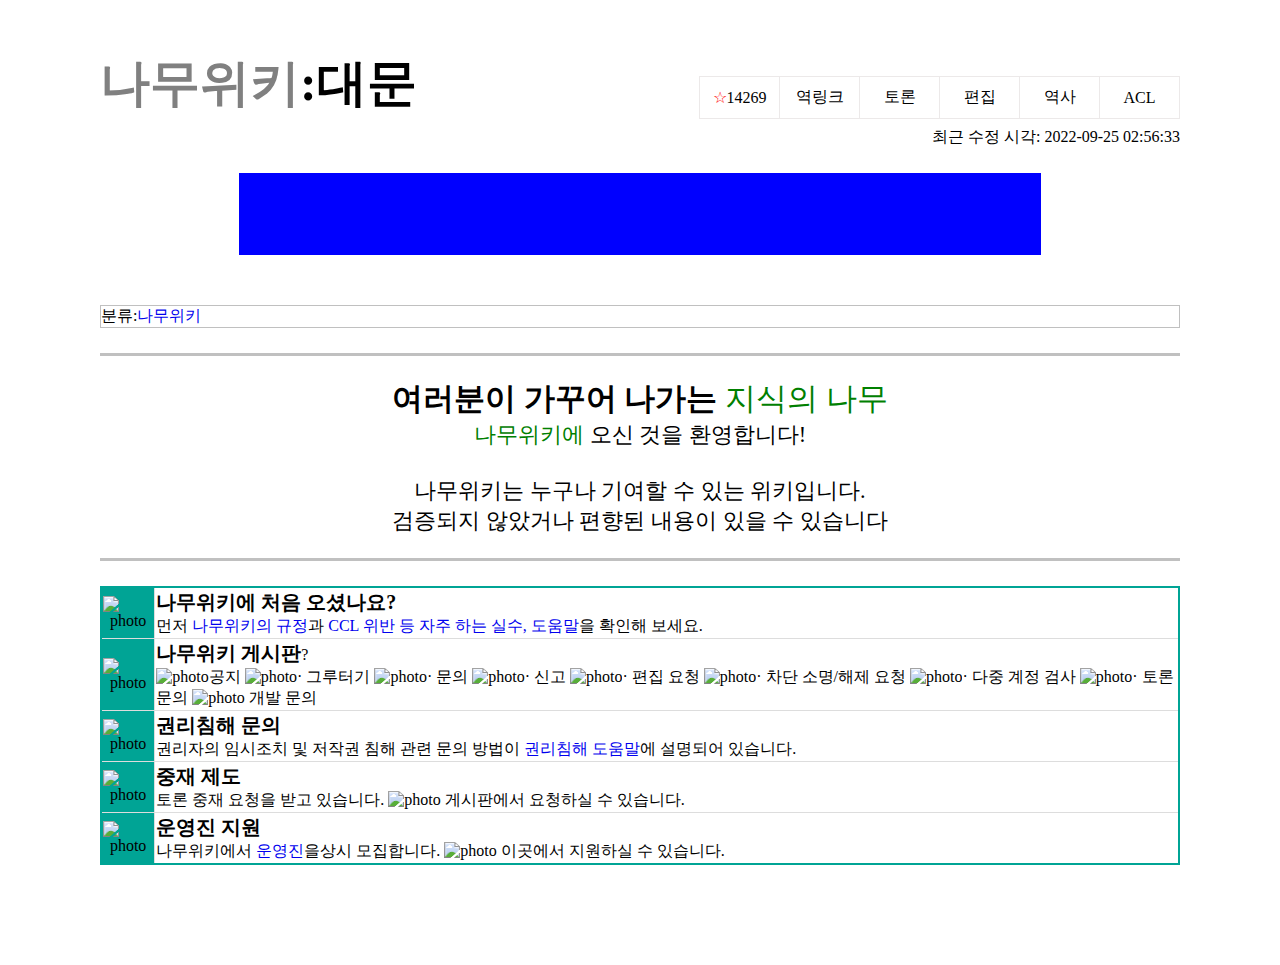
==== commit e522788c: "parctcing" ====
--- a/namu.html
+++ b/namu.html
@@ -16,10 +16,10 @@
 
 <body>  
     <div class="title0">
-         나무위키:대문
+         <span style="color: grey;">나무위키</span>:대문
     </div>
     <table class="table01">
-            <td><img src="https://cdn.pixabay.com/photo/2013/01/10/14/18/starfish-74535__340.jpg" alt="photo" width="100px" height="10px">14269</td>
+            <td><span class="hosi">☆</span>14269</td>
             <td>역링크</td>
             <td>토론</td>
             <td>편집</td>
@@ -33,12 +33,12 @@
      
     </div>
     <div class="qwer">
-        분류:<span class="welcome">나무위키</span>
+        분류:<a class="linkdesu" href="https://lucklog.info/cellpadding-to-css/">나무위키</a>
     </div>
     <div class="qwer1">
         <p>
-            <div style="font-size: 40px;">
-                여러분이 가꾸어 나가는 <a class=col1>지식의 나무 </a>
+            <div style= "font-size:1.3888888889em;"">
+                <span class="title1">여러분이 가꾸어 나가는</span> <a class=col1>지식의 나무 </a>
               
             </div>
             <span style="color: green;">
@@ -53,46 +53,77 @@
     </div>
     <table class="table1">
            <tr> 
-                <td><img src="https://cdn.pixabay.com/photo/2022/09/25/15/58/waterfall-7478709__340.jpg" alt="photo" width="150px" height="160px"></td>
-                <td>나무위키에 처음 오셨나요?<br> 
-                먼저 나무위키의 규정과 CCL 위반 등 자주 하는 실수, 도움말을 확인해 보세요.
+                <div class="picture">
+                    <td style="background-color:#00a495;"><img class="imgtag" src="https://cdn.pixabay.com/photo/2022/09/25/15/58/waterfall-7478709__340.jpg" alt="photo"></td>
+                </div>
+                <td>
+                    <div class="tabletext">
+                    <strong>나무위키에 처음 오셨나요?</strong><br> 
+                먼저 <a class="linkdesu"href="https://lucklog.info/cellpadding-to-css/">나무위키의 규정</a>과 
+                <a class="linkdesu"href="https://lucklog.info/cellpadding-to-css/">CCL 위반 등 자주 하는 실수, 도움말</a>을 확인해 보세요.
+                    </div>
+            </td>
+            </tr>
+            <tr> 
+                <div class="picture">
+                     <td style="background-color:#00a495;"><img class="imgtag" src="https://cdn.pixabay.com/photo/2022/09/25/15/58/waterfall-7478709__340.jpg" alt="photo"></td>
+                </div>
+                <td>
+                    <div class="tabletext">  
+                        <strong>나무위키 게시판</strong>?<br> 
+                   
+                        <div class="photo1">
+                               <img src="https://cdn.pixabay.com/photo/2022/07/27/06/43/cat-7347316__340.png" alt="photo" width="20" height="20">공지 
+                               <img src="https://cdn.pixabay.com/photo/2022/07/27/06/43/cat-7347316__340.png" alt="photo" width="20" height="20">· 그루터기 
+                               <img src="https://cdn.pixabay.com/photo/2022/07/27/06/43/cat-7347316__340.png" alt="photo" width="20" height="20">· 문의
+                               <img src="https://cdn.pixabay.com/photo/2022/07/27/06/43/cat-7347316__340.png" alt="photo" width="20" height="20">· 신고 
+                               <img src="https://cdn.pixabay.com/photo/2022/07/27/06/43/cat-7347316__340.png" alt="photo" width="20" height="20">· 편집 요청 
+                               <img src="https://cdn.pixabay.com/photo/2022/07/27/06/43/cat-7347316__340.png" alt="photo" width="20" height="20">· 차단 소명/해제 요청 
+                               <img src="https://cdn.pixabay.com/photo/2022/07/27/06/43/cat-7347316__340.png" alt="photo" width="20" height="20">· 다중 계정 검사
+                               <img src="https://cdn.pixabay.com/photo/2022/07/27/06/43/cat-7347316__340.png" alt="photo" width="20" height="20">· 토론 문의 
+                               <img src="https://cdn.pixabay.com/photo/2022/07/27/06/43/cat-7347316__340.png" alt="photo" width="20" height="20"> 개발 문의
+                        </div> 
+                    </div>
                 </td>
             </tr>
             <tr> 
-                <td><img src="https://cdn.pixabay.com/photo/2022/09/25/15/58/waterfall-7478709__340.jpg" alt="photo"width="150px" height="160px"></td>
-                <td>나무위키 게시판?<br> 
-                    <div class="photo1">
-                        <img src="https://cdn.pixabay.com/photo/2022/07/27/06/43/cat-7347316__340.png" alt="photo" width="10px" height="10px">공지 
-                        <img src="https://cdn.pixabay.com/photo/2022/07/27/06/43/cat-7347316__340.png" alt="photo" width="10px" height="10px">· 그루터기 
-                        <img src="https://cdn.pixabay.com/photo/2022/07/27/06/43/cat-7347316__340.png" alt="photo" width="10px" height="10px">· 문의
-                        <img src="https://cdn.pixabay.com/photo/2022/07/27/06/43/cat-7347316__340.png" alt="photo" width="10px" height="10px">· 신고 
-                        <img src="https://cdn.pixabay.com/photo/2022/07/27/06/43/cat-7347316__340.png" alt="photo" width="10px" height="10px">· 편집 요청 
-                        <img src="https://cdn.pixabay.com/photo/2022/07/27/06/43/cat-7347316__340.png" alt="photo" width="10px" height="10px">· 차단 소명/해제 요청 
-                        <img src="https://cdn.pixabay.com/photo/2022/07/27/06/43/cat-7347316__340.png" alt="photo" width="10px" height="10px">· 다중 계정 검사
-                        <img src="https://cdn.pixabay.com/photo/2022/07/27/06/43/cat-7347316__340.png" alt="photo" width="10px" height="10px">· 토론 문의 
-                        <img src="https://cdn.pixabay.com/photo/2022/07/27/06/43/cat-7347316__340.png" alt="photo" width="10px" height="10px"> 개발 문의
-                    </div> 
-                  </td>
+                <div class="picture">
+                    <td style="background-color:#00a495;"><img class="imgtag" src="https://cdn.pixabay.com/photo/2022/09/25/15/58/waterfall-7478709__340.jpg" alt="photo"></td>
+                </div>
+                    
+                        <td>
+                            <div class="tabletext">   
+                            <strong>권리침해 문의</strong><br> 
+                            권리자의 임시조치 및 저작권 침해 관련 문의 방법이 <a class="linkdesu"href="https://lucklog.info/cellpadding-to-css/">권리침해 도움말</a>에 설명되어 있습니다.
+                            </div>
+                        </td>
+                     
             </tr>
             <tr> 
-                <td><img src="https://cdn.pixabay.com/photo/2022/09/25/15/58/waterfall-7478709__340.jpg" alt="photo"width="150px" height="160px"></td>
-                <td>권리침해 문의<br> 
-                    권리자의 임시조치 및 저작권 침해 관련 문의 방법이 권리침해 도움말에 설명되어 있습니다.
+                <div class="picture">
+                    <td style="background-color:#00a495;"><img class="imgtag"src="https://cdn.pixabay.com/photo/2022/09/25/15/58/waterfall-7478709__340.jpg" alt="photo"></td>
+                </div>
+                <td>
+                    <div class="tabletext">   
+                        <strong>중재 제도</strong><br> 
+                        토론 중재 요청을 받고 있습니다. 
+                        <img src="https://cdn.pixabay.com/photo/2022/07/27/06/43/cat-7347316__340.png" alt="photo" width="10px" height="10px"> 게시판에서 요청하실 수 있습니다.
+                    </div>
                 </td>
             </tr>
             <tr> 
-                <td><img src="https://cdn.pixabay.com/photo/2022/09/25/15/58/waterfall-7478709__340.jpg" alt="photo"width="150px" height="160px"></td>
-                <td>중재 제도<br> 
-                    토론 중재 요청을 받고 있습니다. 
-                    <img src="https://cdn.pixabay.com/photo/2022/07/27/06/43/cat-7347316__340.png" alt="photo" width="10px" height="10px"> 게시판에서 요청하실 수 있습니다.
-                </td>
-            </tr>
-            <tr> 
-                <td><img src="https://cdn.pixabay.com/photo/2022/09/25/15/58/waterfall-7478709__340.jpg" alt="photo"width="150px" height="160px"></td>
-                <td>운영진 지원<br> 
-                    나무위키에서 운영진을 상시 모집합니다. 
-                    <img src="https://cdn.pixabay.com/photo/2022/07/27/06/43/cat-7347316__340.png" alt="photo" width="10px" height="10px"> 이곳에서 지원하실 수 있습니다.
-                </td>
+                <div class="picture">
+                    <td style="background-color:#00a495;"><img class="imgtag" src="https://cdn.pixabay.com/photo/2022/09/25/15/58/waterfall-7478709__340.jpg" alt="photo"></td>
+                </div>
+                
+                    <td>
+                        <div class="tabletext">
+                        <strong>운영진 지원</strong><br> 
+                         나무위키에서 <a class="linkdesu" href="https://lucklog.info/cellpadding-to-css/">운영진</a>을상시 모집합니다. 
+                        <img src="https://cdn.pixabay.com/photo/2022/07/27/06/43/cat-7347316__340.png" alt="photo" width="10px" height="10px"> 이곳에서 지원하실 수 있습니다.
+                        </div>
+                    </td>
+                
             </tr>
     </table>
 </body>
--- a/style.css
+++ b/style.css
@@ -1,19 +1,22 @@
 .qwer{
     border: 1px solid silver;
     display: flex;
-    margin-top: 20px;
+    margin-top: 50px;
     margin-bottom: 20px;
+    
 }
 span.welcome{
     color: blue;
-    text-decoration: underline;
+    text-decoration: none;
 }
 
 .qwer1{
     text-align: center;
     border-top:3px solid silver;
     border-bottom :3px solid silver;
-    
+    font-size:1.3888888889em;
+    margin-top: 25px;
+    margin-bottom: 25px;
 }
 .table121{
    text-align: center;
@@ -35,12 +38,13 @@
 .qw{
     border:1px solid blue;
     height: 80px;
-    width: 1000px;
+    width: 800px;
     display: flex;
     background-color: blue;
     justify-content: center;
     margin: auto;
     margin-top: 25px;
+    
 }
 
 .col1{
@@ -61,31 +65,28 @@
    justify-content: right;
    border-collapse: collapse; 
    text-align: center;
+   background-color: #fff;
+   
    
 } 
 .table01 td{
- border: 1px solid black;
+ border: 1px solid rgb(236, 233, 233);
  border-collapse: collapse;  
- 
+ width: 69px;
+ padding: 10px 5px;
+
 }
 .table1{ 
-   display:flex;
-   justify-content: center;
-   height: auto;
-   width: auto;
-   margin-top: 50px;
-   border-collapse: collapse; 
-   border-spacing: 0;
-   
+    background-color: #ffffff;
+    border: 2px solid #00a495;
+    border-collapse: collapse;
+    width: 100%;
 }
 .table1 td{
- text-align: left;
- border-top:2px solid green;
- border-right: 2px solid green;
- border-left:  2px solid green;
- border-bottom: 2px solid green;
- border-collapse: collapse; 
- border-spacing: 0;
+    border: 1px solid #ddd;
+}
+.table1 td strong{
+    font-size: 20px;
 }
 .table2{
     
@@ -101,10 +102,46 @@
 }
 .title0{
     text-align:left;
+    font-size: 50px;
+    font-weight:bold;
+    margin-top: -50px;
 }
 body{
     margin : 100px
 }
+
+.hosi{
+    color: red;
+}
 .photo1{
-    object-fit: contain;  
+    object-fit: contain;
+    min-height: 10px;
+    min-width: 10px;
+  
 }
+.title1{
+    font-weight: bold;
+}
+.tabletext{
+    text-align: left;
+    font-size: 16px;
+    width: 100%;
+}
+.picture td img{
+    width: 100px;
+    height: 100px;
+    width:100%;
+    height: 100%; 
+    border:2px solid #00a495;
+    background-color: #ffffff;
+}
+.imgtag{
+   width: 50px;
+   height: 50px; 
+}
+.linkdesu{
+   text-decoration: none; 
+}
+a:hover{
+    text-decoration: underline blue;
+}